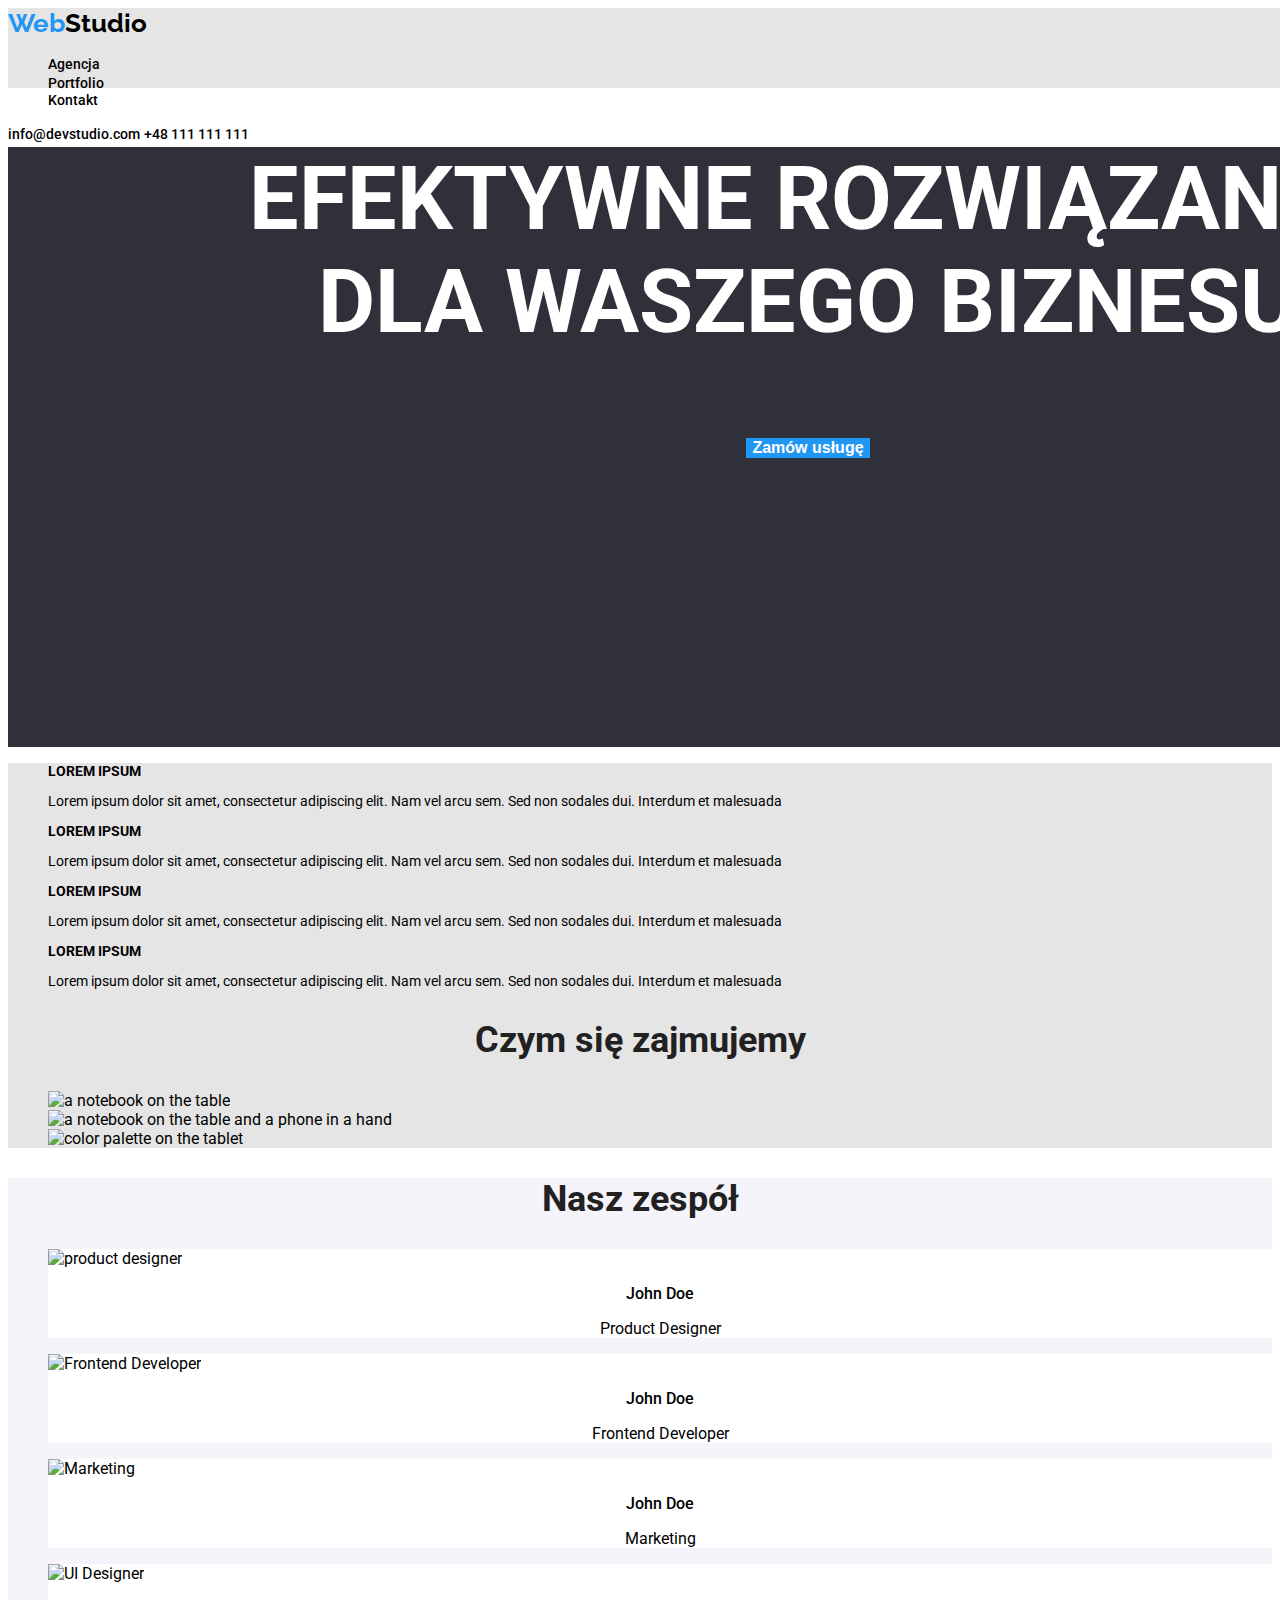
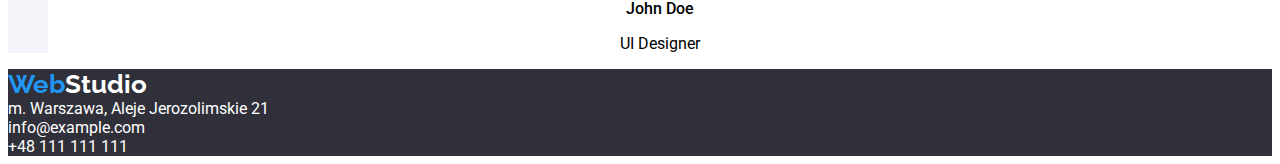
==== index.html @ 5480164f "portfolio hw2" ====
<!DOCTYPE html>
<html lang="pl">
  <head>
    <meta charset="UTF-8" />
    <title>Studio</title>
    <link rel="preconnect" href="https://fonts.googleapis.com" />
    <link rel="preconnect" href="https://fonts.gstatic.com" crossorigin />
    <link
      href="https://fonts.googleapis.com/css2?family=Raleway:wght@700&family=Roboto:wght@400;500;700;900&display=swap"
      rel="stylesheet"
    />
    <link rel="stylesheet" href="./css/styles.css" />
  </head>
  <body>
    <header>
      <div class="main-header">
        <section>
          <a class="logo" href="./index.html"
            ><span class="logoweb">Web</span>Studio</a
          >
        </section>
        <section>
          <nav>
            <ul>
              <li><a class="menu" href="./index.html">Agencja</a></li>
              <li><a class="menu" href="./portfolio.html">Portfolio</li>
              <li class="menu">Kontakt</li>
            </ul>
          </nav>
          <a class="menu" href="mailto:info@devstudio.com"
            >info@devstudio.com</a
          >
          <a class="menu" href="tel:+48111111111">+48 111 111 111</a>
        </section>
      </div>
      <div class="motto">
        <section>
          <h1>
            EFEKTYWNE ROZWIĄZANIA<br />
            DLA WASZEGO BIZNESU
          </h1>
        </section>
        <button class="buttonhw1" type="button">Zamów usługę</button>
      </div>
    </header>
    <main>
      <section class="whatwedo">
        <div>
          <ul>
            <li>
              <h3>LOREM IPSUM</h3>
              <p>
                Lorem ipsum dolor sit amet, consectetur adipiscing elit. Nam vel
                arcu sem. Sed non sodales dui. Interdum et malesuada
              </p>
            </li>
            <li>
              <h3>LOREM IPSUM</h3>
              <p>
                Lorem ipsum dolor sit amet, consectetur adipiscing elit. Nam vel
                arcu sem. Sed non sodales dui. Interdum et malesuada
              </p>
            </li>
            <li>
              <h3>LOREM IPSUM</h3>
              <p>
                Lorem ipsum dolor sit amet, consectetur adipiscing elit. Nam vel
                arcu sem. Sed non sodales dui. Interdum et malesuada
              </p>
            </li>
            <li>
              <h3>LOREM IPSUM</h3>
              <p>
                Lorem ipsum dolor sit amet, consectetur adipiscing elit. Nam vel
                arcu sem. Sed non sodales dui. Interdum et malesuada
              </p>
            </li>
          </ul>
        </div>
        <div>
          <h2>Czym się zajmujemy</h2>
          <ul>
            <li>
              <img
                src="images/notebook.jpg"
                alt="a notebook on the table"
                width="370"
                height="294"
              />
            </li>
            <li>
              <img
                src="images/phone_notebook.jpg"
                alt="a notebook on the table and a phone in a hand"
                width="370"
                height="294"
              />
            </li>
            <li>
              <img
                src="images/color_palette.jpg"
                alt="color palette on the tablet"
                width="370"
                height="294"
              />
            </li>
          </ul>
        </div>
      </section>
      <section class="team">
        <div>
          <h2>Nasz zespół</h2>
          <ul>
            <li>
              <div class="person1">
                <img
                  src="images/product_designer.jpg"
                  alt="product designer"
                  height="260"
                  width="270"
                />
                <h3 class="name">John Doe</h3>
                <p class="job">Product Designer</p>
              </div>
            </li>
            <li>
              <div class="person2">
                <img
                  src="images/frontend_developer.jpg"
                  alt="Frontend Developer"
                  width="270"
                  height="260"
                />

                <h3 class="name">John Doe</h3>
                <p class="job">Frontend Developer</p>
              </div>
            </li>
            <li>
              <div class="person3">
                <img
                  src="images/marketing.jpg"
                  alt="Marketing"
                  width="270"
                  height="260"
                />
                <h3 class="name">John Doe</h3>
                <p class="job">Marketing</p>
              </div>
            </li>
            <li>
              <div class="person4">
                <img
                  src="images/ui_designer.jpg"
                  alt="UI Designer"
                  width="270"
                  height="260"
                />
                <h3 class="name">John Doe</h3>
                <p class="job">UI Designer</p>
              </div>
            </li>
          </ul>
        </div>
      </section>
    </main>
    <footer>
      <a class="logo" href="./index.html"
        ><span class="logoweb">Web</span
        ><span class="logostudio">Studio</span></a
      >
      <address>
        m. Warszawa, Aleje Jerozolimskie 21 <br />
        info@example.com <br />
        +48 111 111 111
      </address>
    </footer>
  </body>
</html>
---- css/styles.css ----
body {
  font-family: "Roboto", sans-serif;
}
:root {
  --color-text-dark: #212121;
  --color-text-light: #ffffff;
  --color-background-dark: #2f303a;
  --color-background-light: #e5e5e5;
  --color-mark: #2196f3;
}
ul {
  list-style-type: none;
}
h2 {
  font-size: 36px;
  font-weight: 700;
  line-height: 1, 17;
  color: var(--color-text-dark);
  text-align: center;
}
h3 {
  font-size: 14px;
  font-weight: 700;
  line-height: 1, 17;
}
p {
  font-size: 14px;
  line-height: 1, 7;
}
.menu {
  font-size: 14px;
  color: var(--color-text);
  font-weight: 500;
  text-decoration: none;
}
.menu:hover,
.menu:focus {
  color: var(--color-mark);
  cursor: pointer;
}
.logo {
  font-family: "Raleway", sans-serif;
  font-size: 26px;
  font-weight: 700;
  color: #000000;
  text-decoration: none;
}
.logoweb {
  color: var(--color-mark);
}
.main-header {
  background-color: var(--color-background-light);
  height: 80px;
  width: 1600px;
}
.motto {
  background-color: var(--color-background-dark);
  color: var(--color-text-light);
  text-align: center;
  font-size: 44px;
  font-weight: 900;
  height: 600px;
  width: 1600px;
}
.buttonhw1 {
  background-color: var(--color-mark);
  color: var(--color-text-light);
  font-size: 16px;
  font-weight: 700;
  line-height: 1, 88;
  cursor: pointer;
  border: none;
}
.whatwedo {
  background-color: var(--color-background-light);
}
.team {
  background-color: #f5f4fa;
}
.name {
  font-size: 16px;
  font-weight: 500;
  line-height: 1, 17;
  text-align: center;
}
.job {
  font-size: 16px;
  line-height: 1, 17;
  text-align: center;
}
.person1,
.person2,
.person3,
.person4 {
  background-color: var(--color-text-light);
}
footer {
  background-color: var(--color-background-dark);
  color: var(--color-text-light);
}
.logostudio {
  color: var(--color-text-light);
}
address {
  font-style: normal;
}
.mainhw2 {
  margin-top: 174px;
}
.buttonhw2 {
  background-color: #f5f4fa;
  color: var(--color-text-dark);
  font-size: 16px;
  font-weight: 500;
  line-height: 1, 63;
  cursor: pointer;
  border: none;
}
.buttonhw2:hover,
.buttonhw2:focus {
  background-color: var(--color-mark);
  color: var(--color-text-light);
}
.project {
  background-color: #eeeeee;
}
.nameofproject {
  color: var(--color-text-dark);
  font-size: 18px;
  font-weight: 700;
  line-height: 2;
}
.typeofproject {
  font-size: 16px;
  line-height: 1, 88;
}
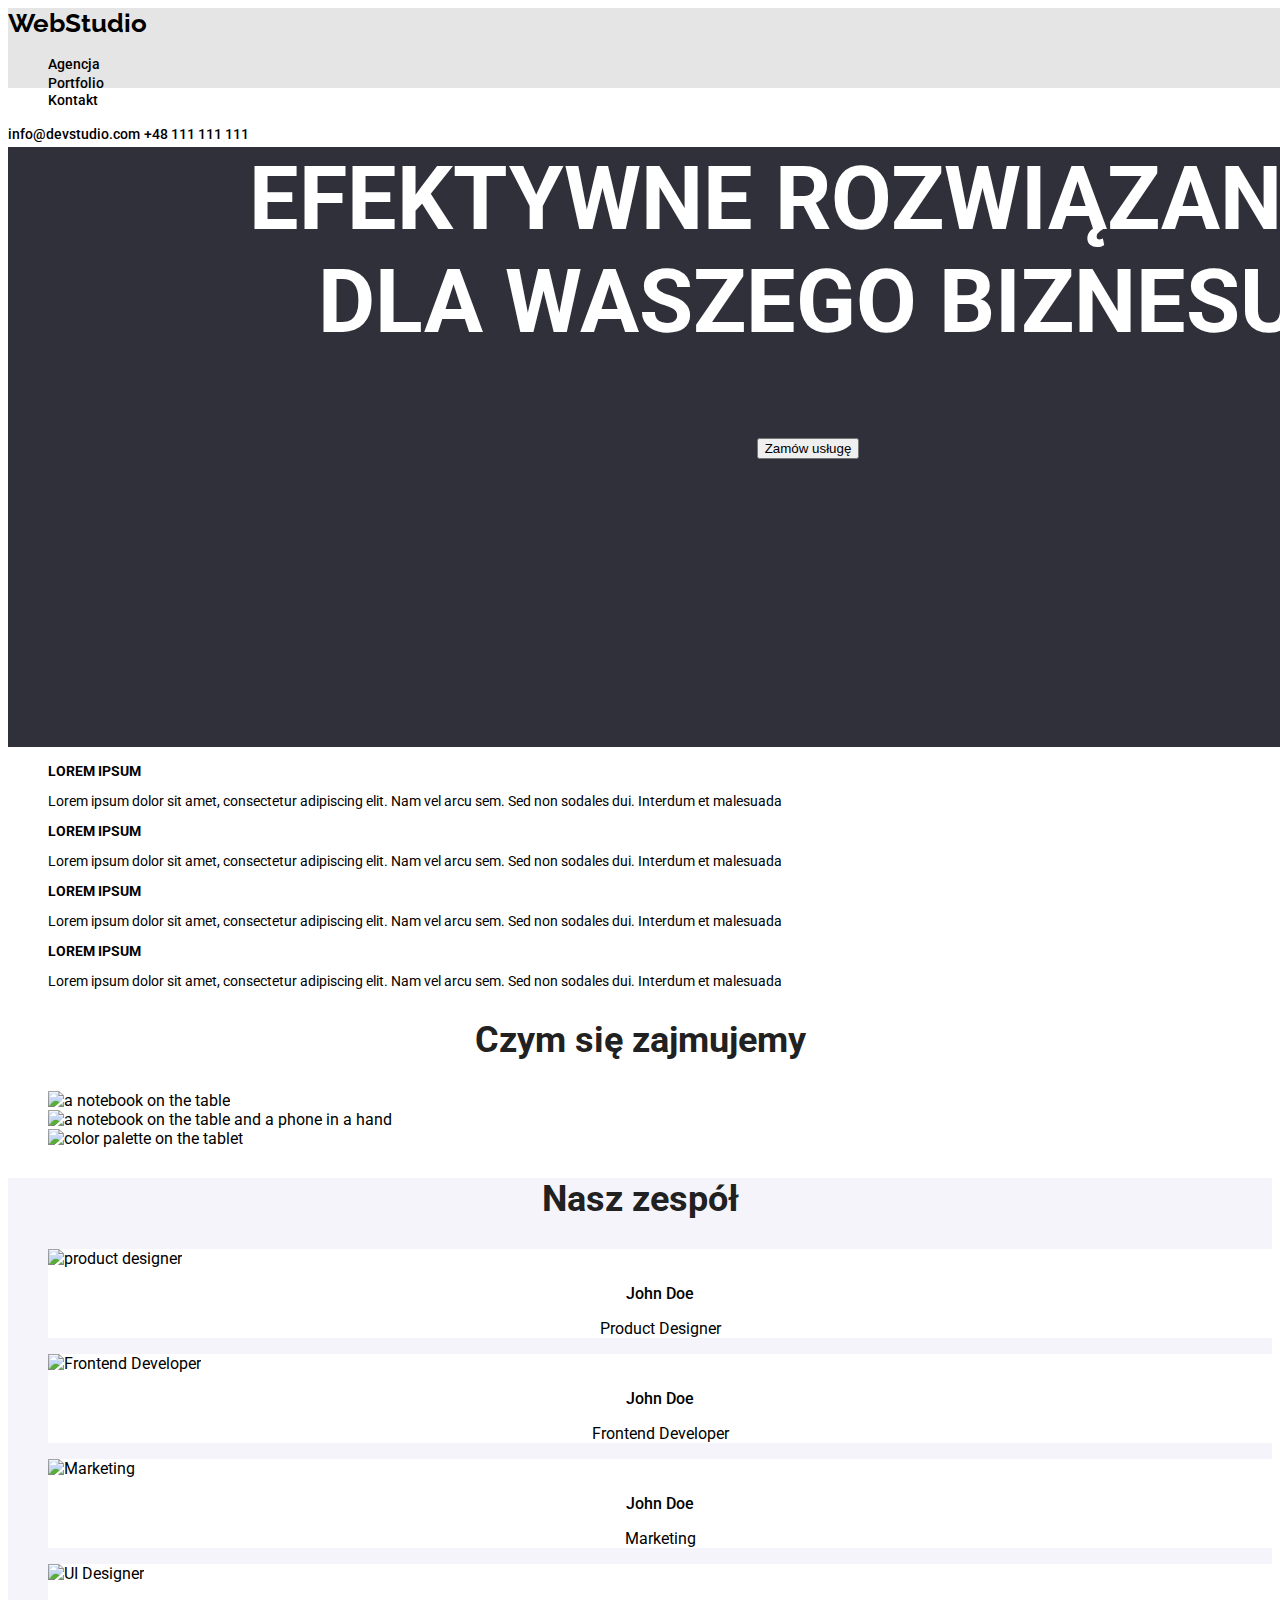
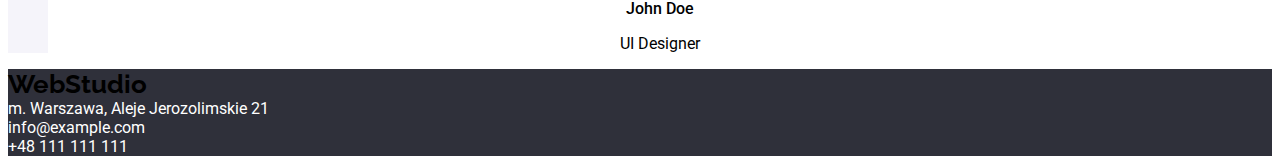
==== commit f8f4e34a: "link portfolio" ====
--- a/index.html
+++ b/index.html
@@ -16,14 +16,14 @@
       <div class="main-header">
         <section>
           <a class="logo" href="./index.html"
-            ><span class="logoweb">Web</span>Studio</a
+            ><span class="logo-web">Web</span>Studio</a
           >
         </section>
         <section>
           <nav>
             <ul>
               <li><a class="menu" href="./index.html">Agencja</a></li>
-              <li><a class="menu" href="./portfolio.html">Portfolio</li>
+              <li><a class="menu" href="./portfolio.html">Portfolio</a></li>
               <li class="menu">Kontakt</li>
             </ul>
           </nav>
@@ -40,11 +40,11 @@
             DLA WASZEGO BIZNESU
           </h1>
         </section>
-        <button class="buttonhw1" type="button">Zamów usługę</button>
+        <button class="butto-nhw1" type="button">Zamów usługę</button>
       </div>
     </header>
     <main>
-      <section class="whatwedo">
+      <section class="what-we-do">
         <div>
           <ul>
             <li>
@@ -166,8 +166,8 @@
     </main>
     <footer>
       <a class="logo" href="./index.html"
-        ><span class="logoweb">Web</span
-        ><span class="logostudio">Studio</span></a
+        ><span class="logo-web">Web</span
+        ><span class="logo-studio">Studio</span></a
       >
       <address>
         m. Warszawa, Aleje Jerozolimskie 21 <br />
